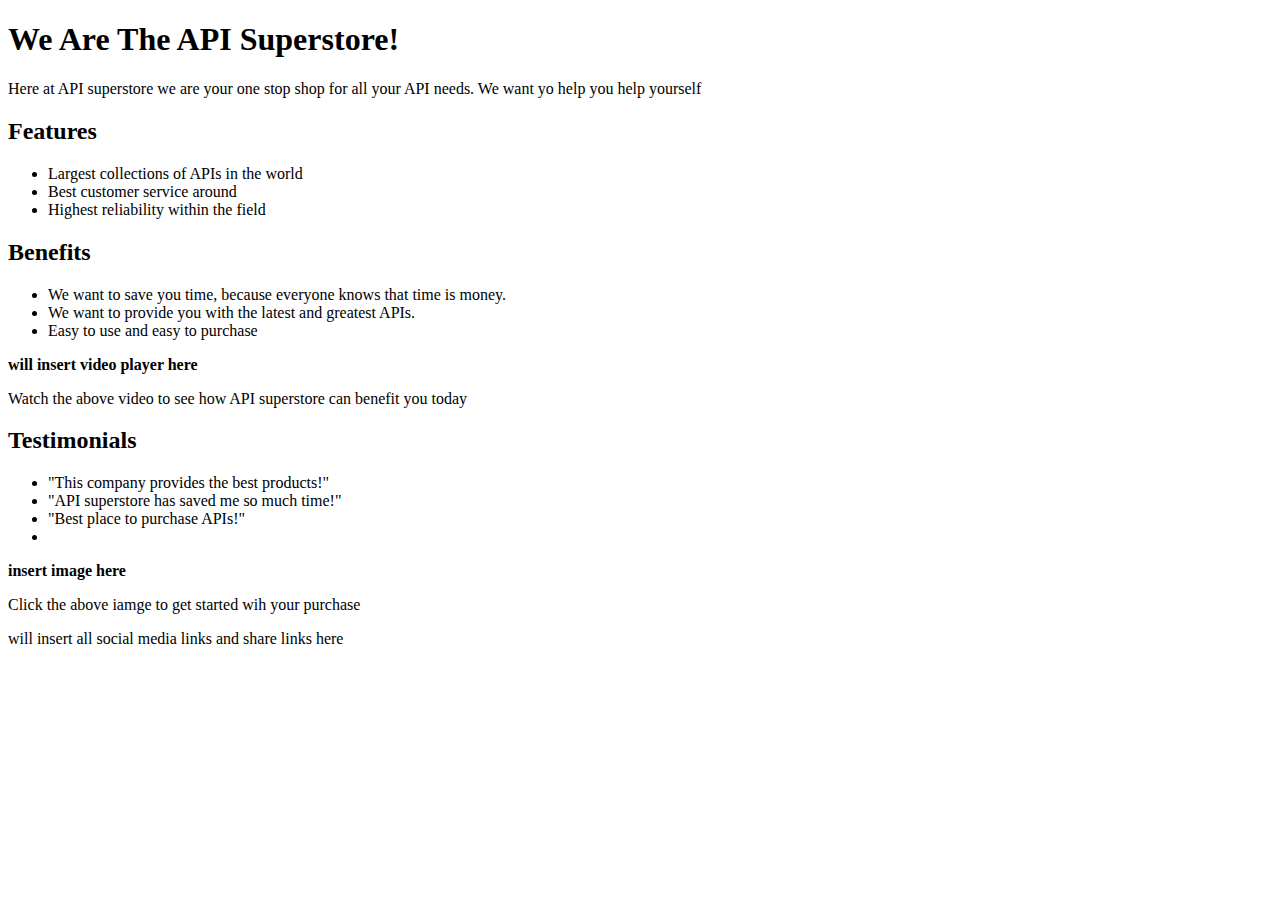
==== index.html @ 797b0eff "index.html fixed" ====
<!doctype html>
<html>
    <head>
        <meta charset="utf-8">
        <meta http-equiv="X-UA-Compatible" content="IE=edge,chrome=1">
        <meta name="viewport" content="width=device-width, initial-scale=1">
        <!-- TODO: Add proper head tag to provide a page description for search
             engines. -->
        <title>API Superstore</title>
        <!-- Bootstrap CSS Framework -->
        <!-- You can remove the ``link`` tags below if you don't want to use
             Bootstrap with your site. If you choose to use Bootstrap, be sure
             to reference the resources and the Bootstrap official
             documentation: http://getbootstrap.com.

             Please Note: This repo does not include the Bootstrap Javascript
             plugins, so you cannot use the features documented under
             "Javascript" on the Bootstrap documentation site. -->
        <link rel="stylesheet" href="assets/bootstrap/css/bootstrap.css">
        <link rel="stylesheet" href="assets/bootstrap/css/bootstrap-theme.css">
        <!-- End Bootstrap CSS Framework -->

        <!-- TODO: replace favicon, apple-touch-icon, and tile images to best
             support bookmarking. -->
        <link rel="apple-touch-icon" href="apple-touch-icon.png">
        <link rel="favicon" href="favicon.ico">

    </head>
    <body id="API-Superstore">
      <div class="page-wrapper">
        <section class="intro" id="api-intro">
          <header role="banner">
        <h1><span class="glyphicon glyphicon-lamp"></span> We Are The API Superstore!</h1>
          </header>
          <div class="summary" id="api-sumamry" role="article">
            <p>Here at API superstore we are your one stop shop for all your API needs. We want yo help you help yourself</p>
          </div>
          <div class="features" id="api-features" role="article">
            <h2> Features</h2>
            <ul>
              <li> Largest collections of APIs in the world</li>
              <li> Best customer service around</li>
              <li> Highest reliability within the field</li>
            </ul>
            <div>
          <div class="benefits" id="api-benefits" role="article">
            <h2> Benefits</h2>
            <ul>
              <li>We want to save you time, because everyone knows that time is money.</li>
              <li>We want to provide you with the latest and greatest APIs.</li>
              <li>Easy to use and easy to purchase</li>
            </ul>
          </div>
          </secton>
        <section id="watch">
          <p><strong> will insert video player here</strong></p>
          <p> Watch the above video to see how API superstore can benefit you today</p>
        </section>
        <section class="exit" id="api-exit">
          <div class="testimonials" id="api-testimonials">
            <h2> Testimonials </h2>
            <ul>
              <li>"This company provides the best products!"</li>
              <li>"API superstore has saved me so much time!"</li>
              <li>"Best place to purchase APIs!"<li>
            </ul>
          </div>
            <div class="Purchase" id="api-purchase">
              <p><strong> insert image here</strong></p>    
              <p>Click the above iamge to get started wih your purchase</p>
            </div>
        </section>
          <footer>
            <p> will insert all social media links and share links here</p>
          </footer>
        <!-- TODO: Populate this page with all the content you deem
             necessary to create a compelling product page! -->

        <!-- TODO: Create an area to put the explainer video. -->

        <!-- TODO: Create an area to put the long product description. -->

        <!-- TODO: Create an area to put customer testimonials. -->

        <!-- TODO: Create an area to show features. -->

        <!-- TODO: Create an area to show company contact info (phone,
             location, etc.) -->

        <!-- TODO: Create an area that allows users to Share links to the
             page. -->

        <!-- TODO: Create a call to action link to get users to sign up for the
             service. -->
    </body>
</html>
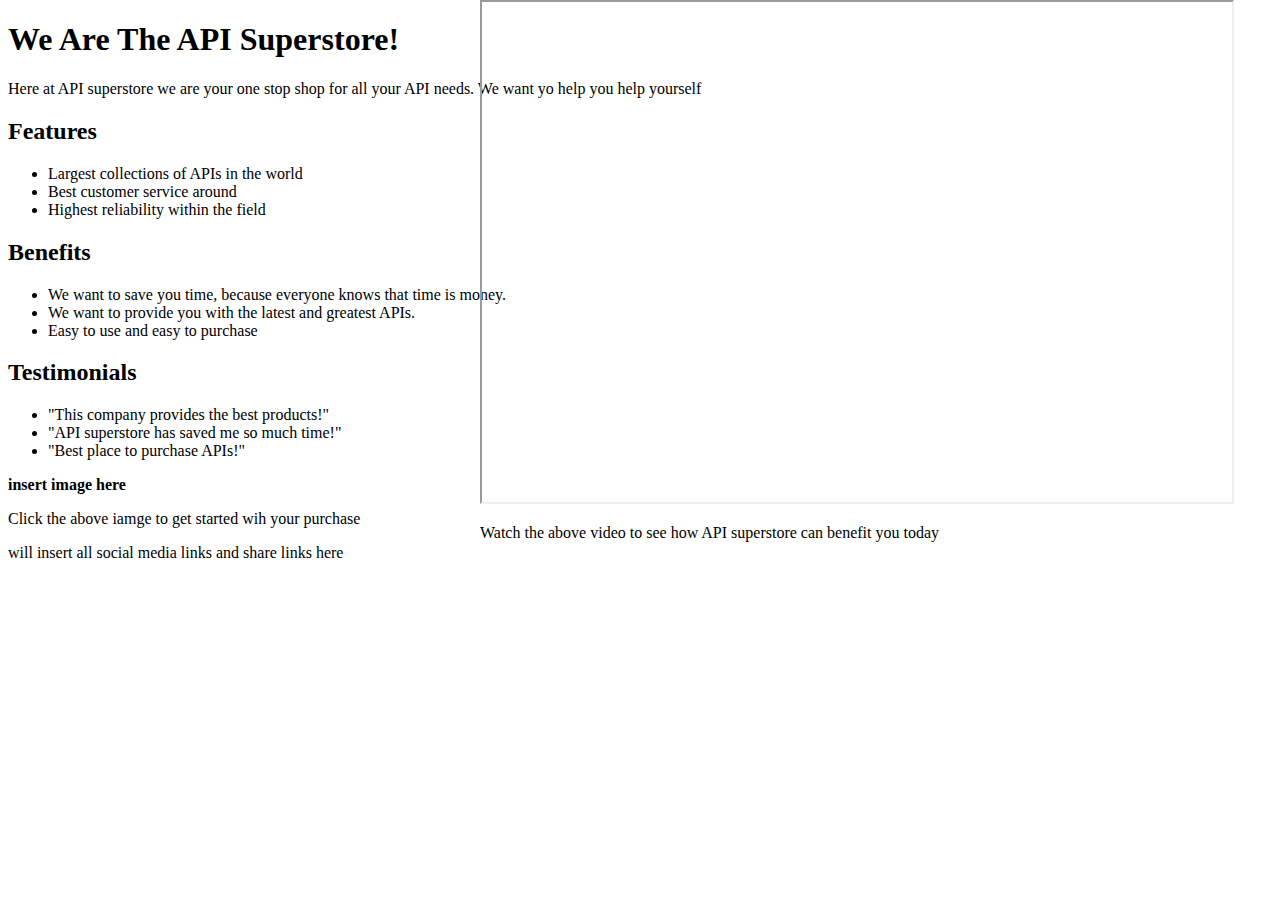
==== commit a0d7f788: "added video player" ====
--- a/index.html
+++ b/index.html
@@ -16,8 +16,7 @@
              Please Note: This repo does not include the Bootstrap Javascript
              plugins, so you cannot use the features documented under
              "Javascript" on the Bootstrap documentation site. -->
-        <link rel="stylesheet" href="assets/bootstrap/css/bootstrap.css">
-        <link rel="stylesheet" href="assets/bootstrap/css/bootstrap-theme.css">
+      	<link rel="stylesheet" media="screen" href="main.css">
         <!-- End Bootstrap CSS Framework -->
 
         <!-- TODO: replace favicon, apple-touch-icon, and tile images to best
@@ -53,7 +52,9 @@
           </div>
           </secton>
         <section id="watch">
-          <p><strong> will insert video player here</strong></p>
+          <iframe width="750" height="500"
+        src="https://www.youtube.com/embed/L48g1ZWLMdo">
+          </iframe>
           <p> Watch the above video to see how API superstore can benefit you today</p>
         </section>
         <section class="exit" id="api-exit">
@@ -62,7 +63,7 @@
             <ul>
               <li>"This company provides the best products!"</li>
               <li>"API superstore has saved me so much time!"</li>
-              <li>"Best place to purchase APIs!"<li>
+              <li>"Best place to purchase APIs!"</li>
             </ul>
           </div>
             <div class="Purchase" id="api-purchase">
--- a/main.css
+++ b/main.css
@@ -0,0 +1,12 @@
+/* Styles for Product Page Customization */
+/* NOTE: Do not edit the Bootstrap CSS files. */
+body h1 {
+  background-image:url('assets/logos/api_superstore_logo_bg.png');
+  background-size: cover;
+}
+#watch{
+  position: absolute;
+  right: 300px;
+  width: 500px;
+  top: 0px;
+}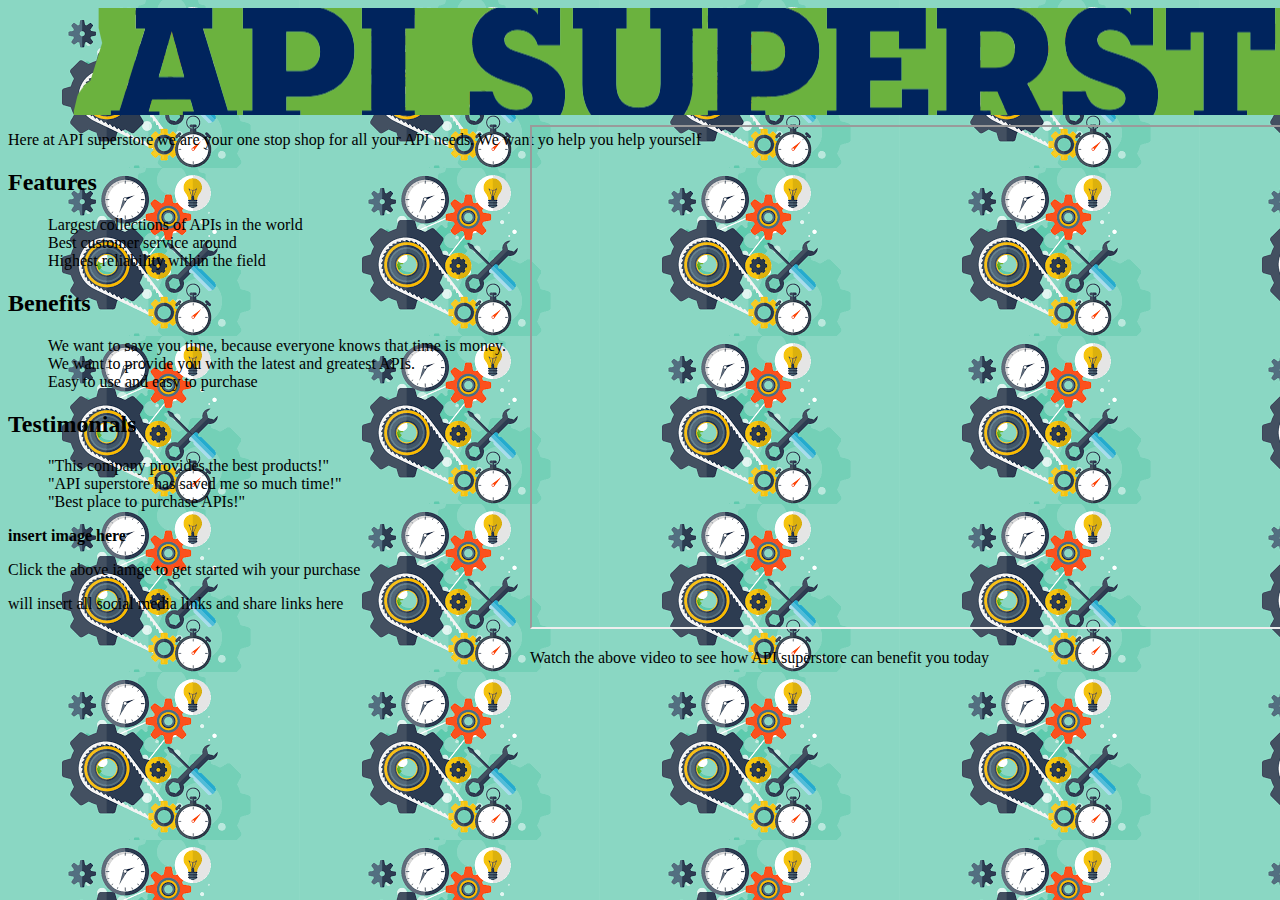
==== commit b68bfc9f: "added some files" ====
--- a/index.html
+++ b/index.html
@@ -29,7 +29,7 @@
       <div class="page-wrapper">
         <section class="intro" id="api-intro">
           <header role="banner">
-        <h1><span class="glyphicon glyphicon-lamp"></span> We Are The API Superstore!</h1>
+        <h1> We Are The API Superstore!</h1>
           </header>
           <div class="summary" id="api-sumamry" role="article">
             <p>Here at API superstore we are your one stop shop for all your API needs. We want yo help you help yourself</p>
--- a/main.css
+++ b/main.css
@@ -1,12 +1,27 @@
 /* Styles for Product Page Customization */
 /* NOTE: Do not edit the Bootstrap CSS files. */
-body h1 {
-  background-image:url('assets/logos/api_superstore_logo_bg.png');
-  background-size: cover;
+html{
+  background-image: url(api.png);
+}
+header {
+postion: relative;
+	width: 1750px;
+	height: 400px;
+	margin: 0 auto;
+	background: url(api_superstore_logo_bg.png) no-repeat center;
+	padding-top: 20px;
+	height: 87px;
+}
+header h1{
+  display: none;
+}
+
+html li{
+  list-style-type: none;
 }
 #watch{
   position: absolute;
-  right: 300px;
+  right: 250px;
   width: 500px;
-  top: 0px;
+  top: 125px;
 }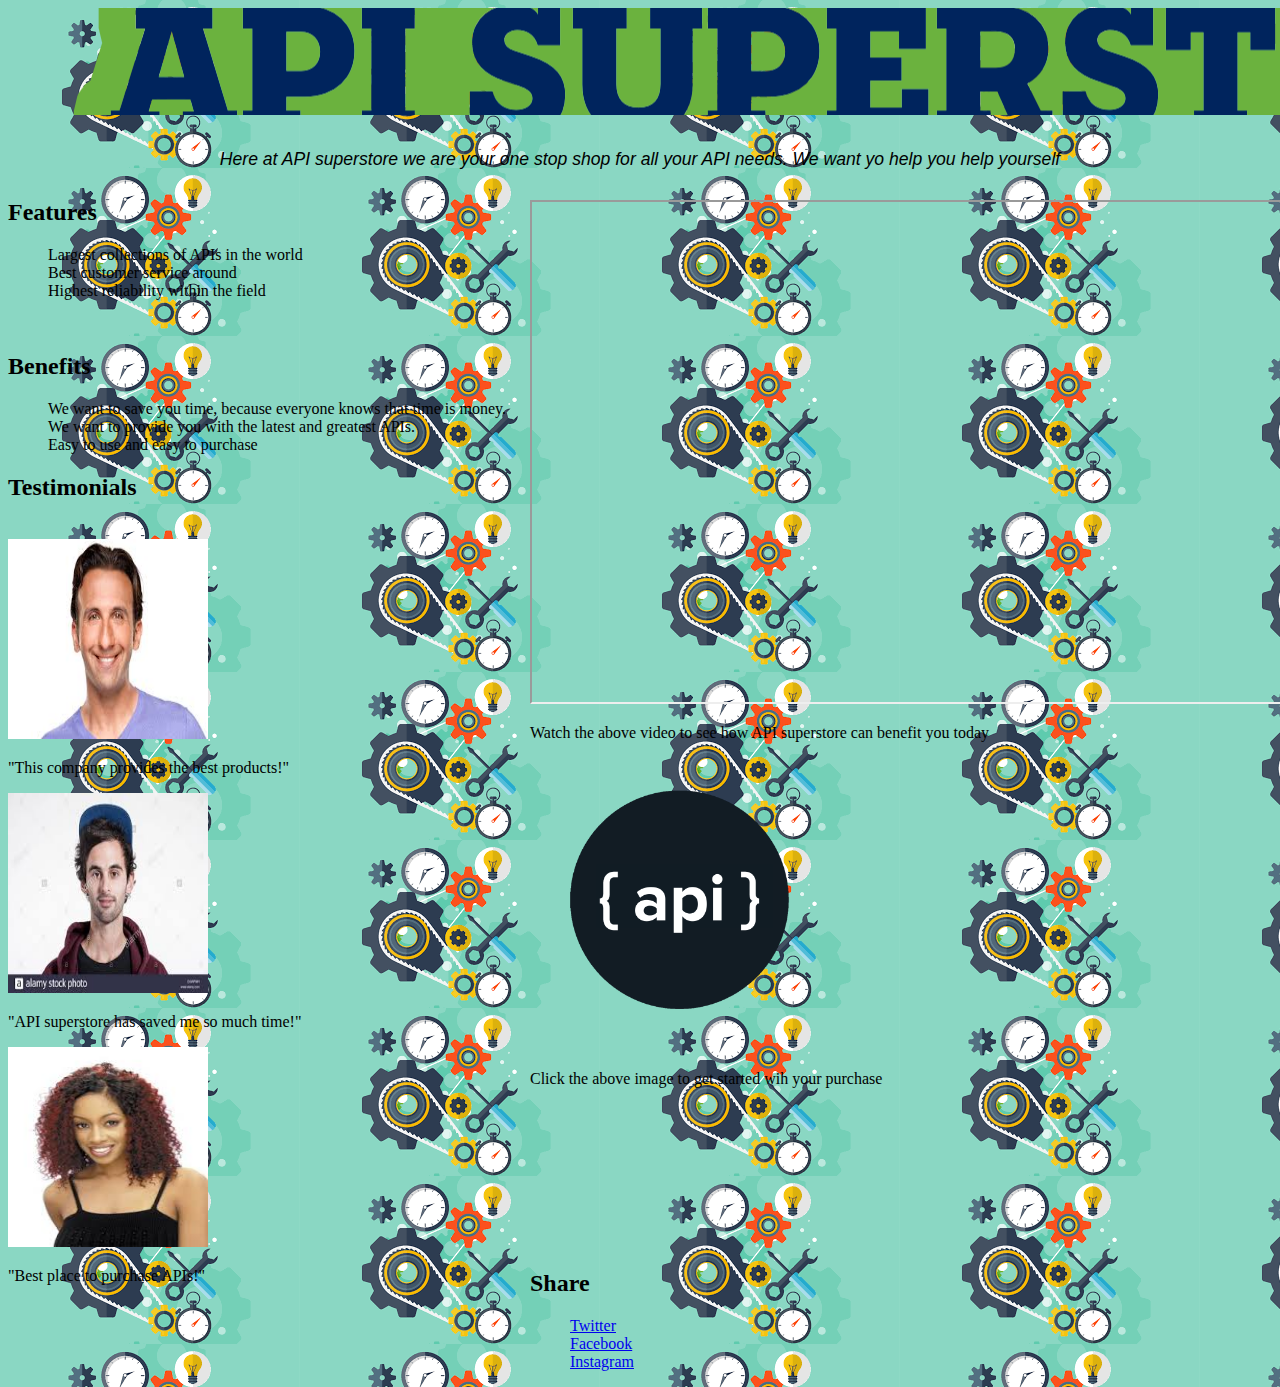
==== commit af84591d: "changed html and css" ====
--- a/index.html
+++ b/index.html
@@ -25,54 +25,63 @@
         <link rel="favicon" href="favicon.ico">
 
     </head>
-    <body id="API-Superstore">
-      <div class="page-wrapper">
-        <section class="intro" id="api-intro">
+    <body>
+      <div id="API-Superstore">
           <header role="banner">
         <h1> We Are The API Superstore!</h1>
           </header>
-          <div class="summary" id="api-sumamry" role="article">
+          <div class="summary" id="api-sumamry" role="main">
             <p>Here at API superstore we are your one stop shop for all your API needs. We want yo help you help yourself</p>
           </div>
-          <div class="features" id="api-features" role="article">
+       <div id="Features and Benefits">
             <h2> Features</h2>
             <ul>
               <li> Largest collections of APIs in the world</li>
               <li> Best customer service around</li>
               <li> Highest reliability within the field</li>
             </ul>
-            <div>
-          <div class="benefits" id="api-benefits" role="article">
+         <br>
             <h2> Benefits</h2>
             <ul>
               <li>We want to save you time, because everyone knows that time is money.</li>
               <li>We want to provide you with the latest and greatest APIs.</li>
               <li>Easy to use and easy to purchase</li>
             </ul>
-          </div>
-          </secton>
+        </div>
+        
         <section id="watch">
           <iframe width="750" height="500"
         src="https://www.youtube.com/embed/L48g1ZWLMdo">
           </iframe>
           <p> Watch the above video to see how API superstore can benefit you today</p>
         </section>
-        <section class="exit" id="api-exit">
-          <div class="testimonials" id="api-testimonials">
-            <h2> Testimonials </h2>
-            <ul>
-              <li>"This company provides the best products!"</li>
-              <li>"API superstore has saved me so much time!"</li>
-              <li>"Best place to purchase APIs!"</li>
+        
+          <div id="Testimonials">
+            <h2> Testimonials </h2><br>
+              <div class="people" id="bob">
+             <img class="headshot" src="person1.jpg" alt="Bob headshot"><br>
+             <p>"This company provides the best products!"</p>
+              </div>
+            <div class="people" id="phil">
+              <img class="headshot" src="person2.jpg" alt="Phil headshot"><br>
+           <p>"API superstore has saved me so much time!"</p>
+            </div>
+            <div class="people" id="sarah">
+              <img class="headshot" src="person3.jpg" alt="Sarah headshot"><br>
+             <p>"Best place to purchase APIs!"</p>
+          </div>
+            <div id="purchase">
+                <img class="icon" src="buy.png"><br>
+              <p>Click the above image to get started wih your purchase</p>
+            </div>
+          </div>
+          <footer>
+          <h2>Share</h2>
+            <ul class="social-links">
+                <li class="twitter"><a href="http://twitter.com">Twitter</a></li>
+                <li class="facebook"><a href="http://facebook.com">Facebook</a></li>
+                <li class="instagram"><a href="http://instagram.com">Instagram</a></li>
             </ul>
-          </div>
-            <div class="Purchase" id="api-purchase">
-              <p><strong> insert image here</strong></p>    
-              <p>Click the above iamge to get started wih your purchase</p>
-            </div>
-        </section>
-          <footer>
-            <p> will insert all social media links and share links here</p>
           </footer>
         <!-- TODO: Populate this page with all the content you deem
              necessary to create a compelling product page! -->
--- a/main.css
+++ b/main.css
@@ -11,6 +11,7 @@
 	background: url(api_superstore_logo_bg.png) no-repeat center;
 	padding-top: 20px;
 	height: 87px;
+	
 }
 header h1{
   display: none;
@@ -18,10 +19,42 @@
 
 html li{
   list-style-type: none;
+
+  }  
+
+.summary{
+  font: italic 1.1em/2.2 Arial;
+	text-align: center;
+	margin-top: 25px;
+	color: black;
 }
+
 #watch{
-  position: absolute;
+  position:absolute;
   right: 250px;
   width: 500px;
-  top: 125px;
-}+  top: 200px;
+}
+#Testimonials img{
+	width: 200px;
+	height: 200px;
+}
+#purchase{
+	position: absolute;
+	right: 250px;
+	width: 500px;
+	top: 750px;
+}
+#purchase img{
+	width: 300px;
+	height: 300px;
+}
+
+footer{
+	position: absolute;
+	right: 250px;
+	width: 500px;
+	top: 1250px;
+}
+
+
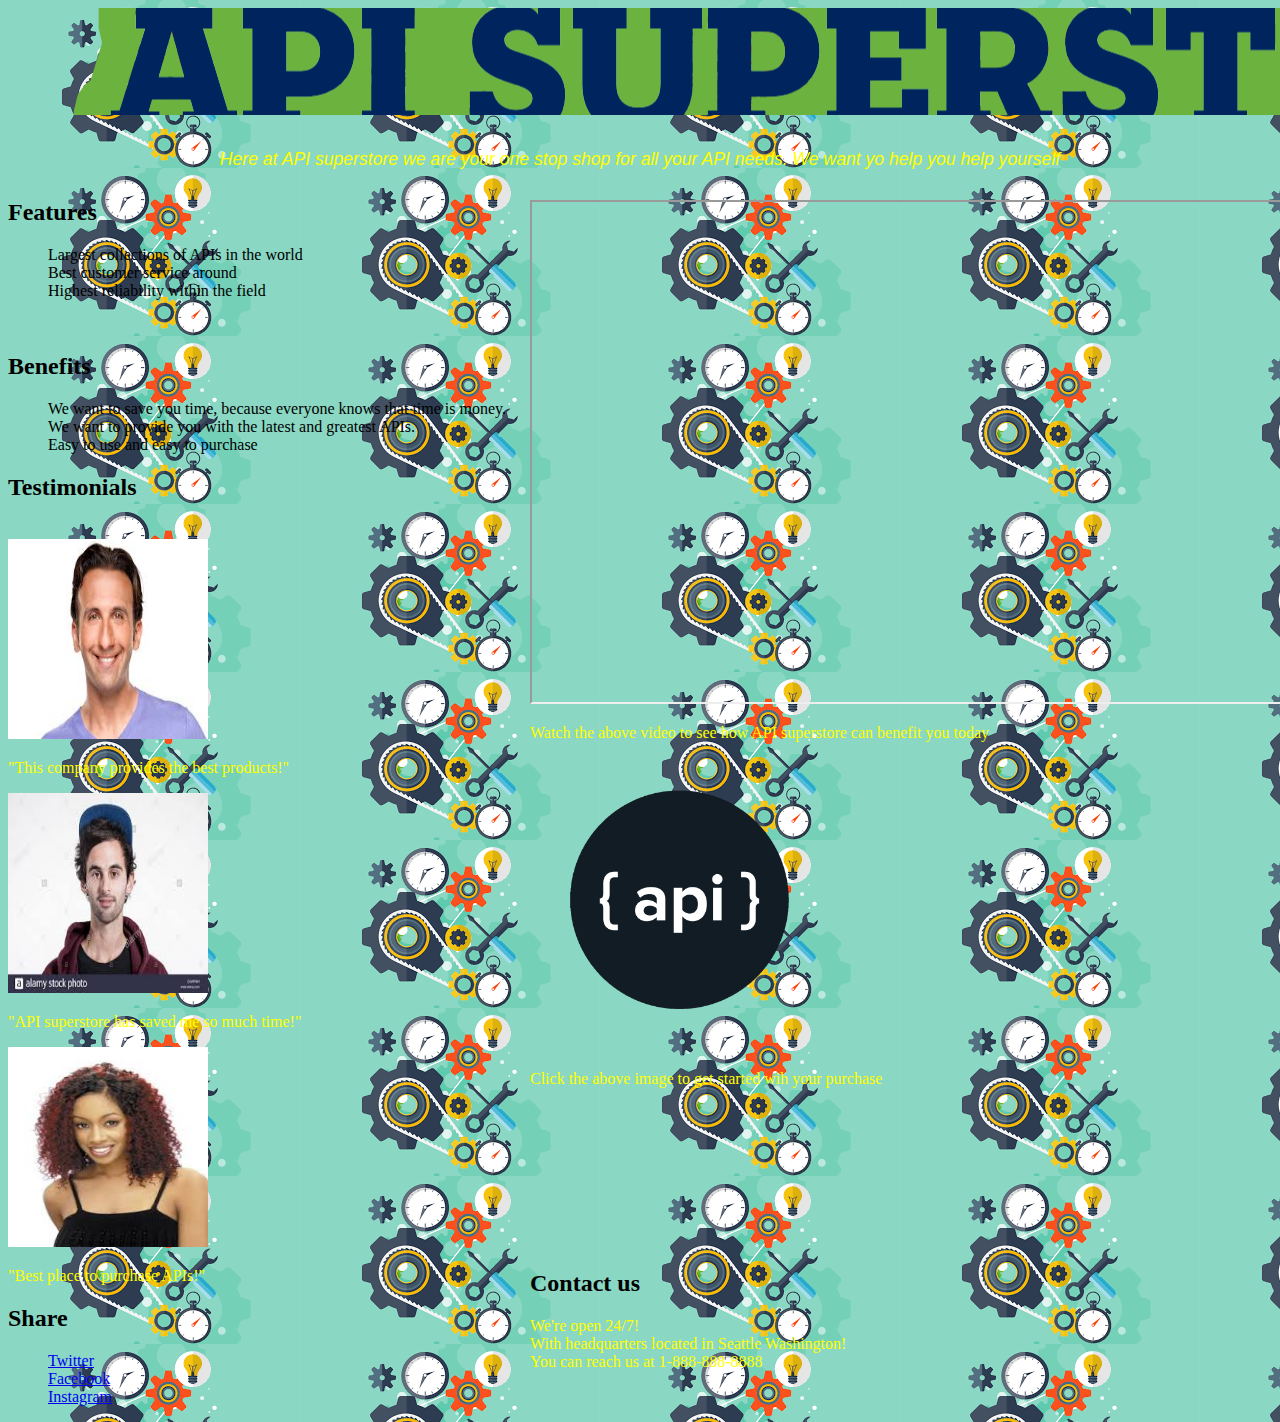
==== commit 5371a4c5: "added store and fixed index" ====
--- a/index.html
+++ b/index.html
@@ -71,17 +71,23 @@
              <p>"Best place to purchase APIs!"</p>
           </div>
             <div id="purchase">
+              <a href="store.html">
                 <img class="icon" src="buy.png"><br>
+              </a>
               <p>Click the above image to get started wih your purchase</p>
             </div>
           </div>
-          <footer>
+          <div id="social">
           <h2>Share</h2>
             <ul class="social-links">
                 <li class="twitter"><a href="http://twitter.com">Twitter</a></li>
                 <li class="facebook"><a href="http://facebook.com">Facebook</a></li>
                 <li class="instagram"><a href="http://instagram.com">Instagram</a></li>
             </ul>
+        </div>
+        <footer>
+          <h2>Contact us</h2>
+          <p>We're open 24/7!<br> With headquarters located in Seattle Washington! <br>You can reach us at 1-888-888-8888</p>
           </footer>
         <!-- TODO: Populate this page with all the content you deem
              necessary to create a compelling product page! -->
--- a/main.css
+++ b/main.css
@@ -2,6 +2,9 @@
 /* NOTE: Do not edit the Bootstrap CSS files. */
 html{
   background-image: url(api.png);
+}
+body p{
+	color: yellow;
 }
 header {
 postion: relative;
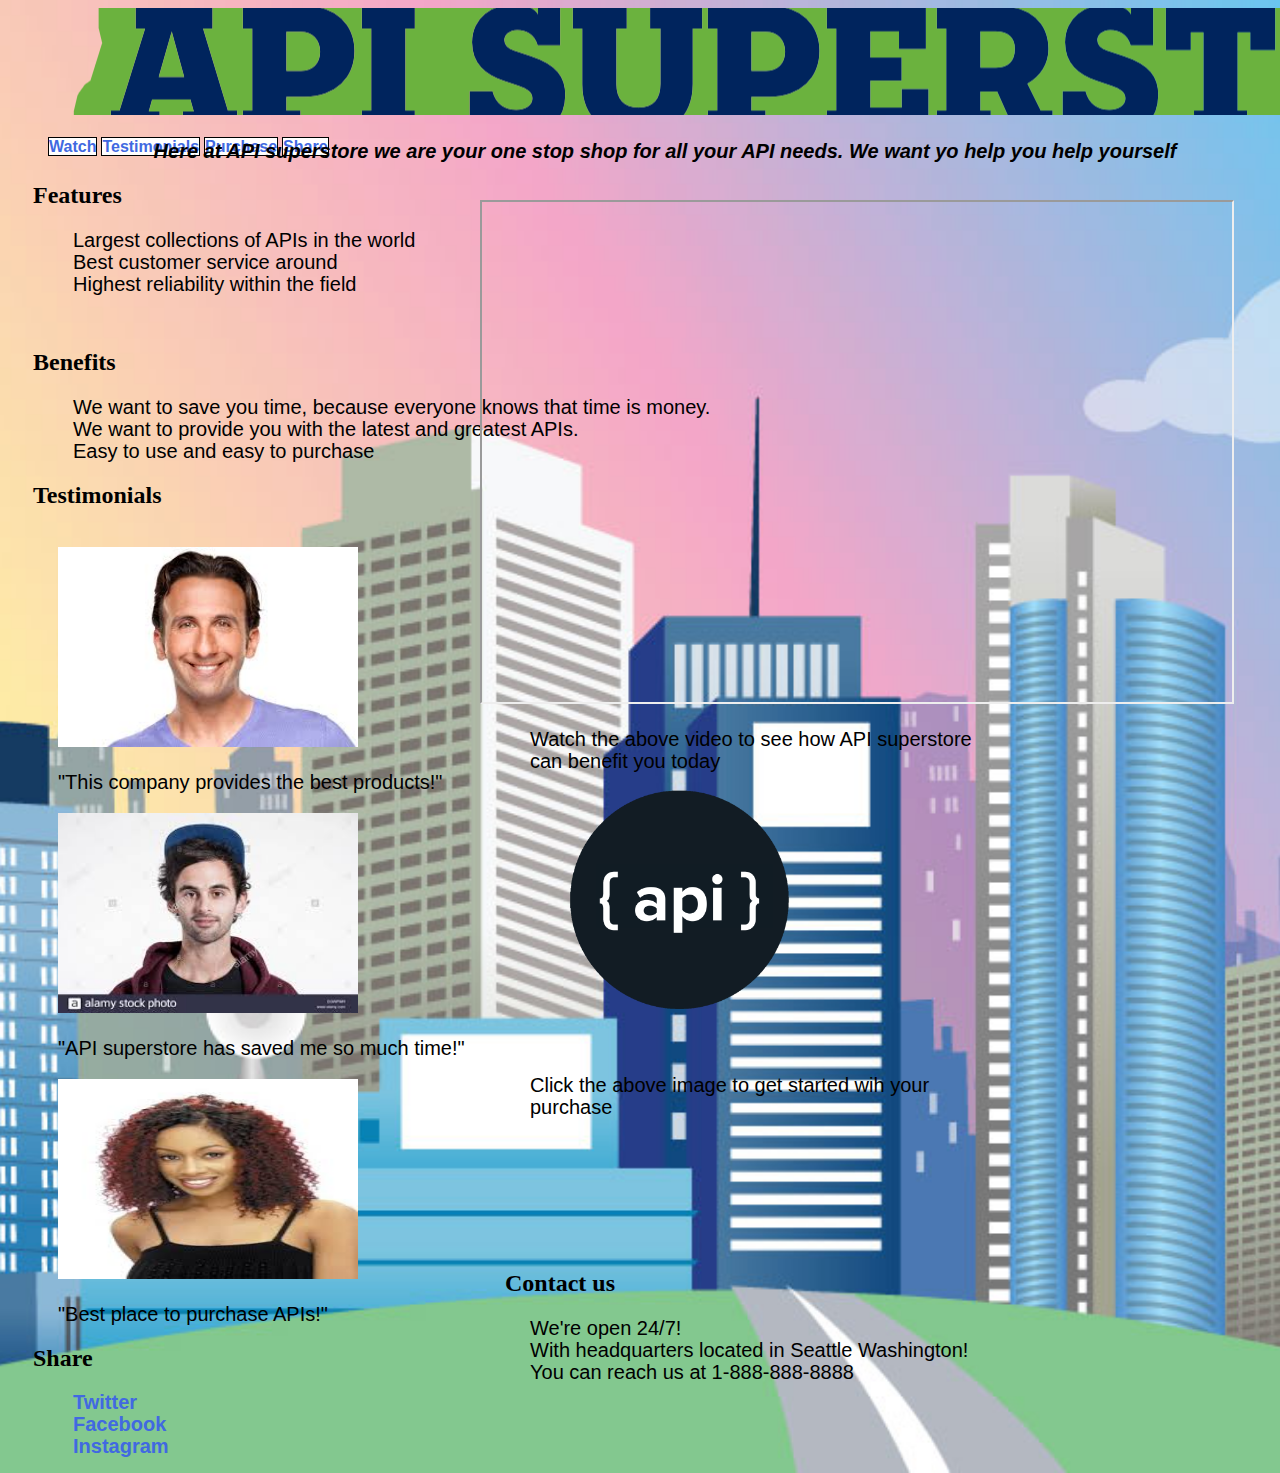
==== commit 27597f11: "changed some css and html" ====
--- a/index.html
+++ b/index.html
@@ -29,9 +29,17 @@
       <div id="API-Superstore">
           <header role="banner">
         <h1> We Are The API Superstore!</h1>
+              <nav>
+                <ul class="main-nav">
+                    <li><a href="#watch">Watch</a></li>
+                    <li><a href="#Testimonials">Testimonials</a></li>
+                    <li><a href="#purchase">Purchase</a></li>
+                    <li><a href="#social">Share</a></li>
+                </ul>
+            </nav>
           </header>
           <div class="summary" id="api-sumamry" role="main">
-            <p>Here at API superstore we are your one stop shop for all your API needs. We want yo help you help yourself</p>
+            <p><strong><i>Here at API superstore we are your one stop shop for all your API needs. We want yo help you help yourself</i></strong></p>
           </div>
        <div id="Features and Benefits">
             <h2> Features</h2>
@@ -83,7 +91,9 @@
                 <li class="twitter"><a href="http://twitter.com">Twitter</a></li>
                 <li class="facebook"><a href="http://facebook.com">Facebook</a></li>
                 <li class="instagram"><a href="http://instagram.com">Instagram</a></li>
+              
             </ul>
+            
         </div>
         <footer>
           <h2>Contact us</h2>
--- a/main.css
+++ b/main.css
@@ -1,10 +1,30 @@
 /* Styles for Product Page Customization */
 /* NOTE: Do not edit the Bootstrap CSS files. */
 html{
-  background-image: url(api.png);
+  background: url(background2.jpg) no-repeat center;
+	background-size: cover;
 }
+
+html li{
+  list-style-type: none;
+  }  
+
 body p{
-	color: yellow;
+	color: black;
+	font: 100% Arial, sans-serif;
+	line-height: 1.1;
+	margin-left: 50px;
+	font-size: 20px;
+}
+body li{
+	color: black;
+	font: 100% Arial, sans-serif;
+	line-height: 1.1;
+	margin-left: 25px;
+	font-size: 20px;
+}
+body h2{
+	margin-left: 25px;
 }
 header {
 postion: relative;
@@ -19,11 +39,32 @@
 header h1{
   display: none;
 }
+nav ul li{
+  display: inline;
+  border: solid 1px black;
+  font-size: 16px;
+  background-color: white;
+	margin-left: 0px;
+}
+nav{
+	margin-top: 110px;
+	margin-left: 0px;
+}
 
-html li{
-  list-style-type: none;
-
-  }  
+a:link { 
+	font-weight: bold; 
+	text-decoration: none; 
+	color: 	#4169E1;
+	}
+a:visited { 
+	font-weight: bold; 
+	text-decoration: none; 
+	color: #D4CDDC;
+	}
+a:hover, a:focus, a:active { 
+	text-decoration: underline; 
+	color: #9685BA;
+	}
 
 .summary{
   font: italic 1.1em/2.2 Arial;
@@ -34,28 +75,32 @@
 
 #watch{
   position:absolute;
-  right: 250px;
+  right: 300px;
   width: 500px;
   top: 200px;
 }
 #Testimonials img{
-	width: 200px;
+	width: 300px;
 	height: 200px;
+	margin-left: 50px;
+	list-style: none;
 }
+
 #purchase{
 	position: absolute;
-	right: 250px;
+	right: 300px;
 	width: 500px;
 	top: 750px;
 }
 #purchase img{
 	width: 300px;
 	height: 300px;
+
 }
 
 footer{
 	position: absolute;
-	right: 250px;
+	right: 300px;
 	width: 500px;
 	top: 1250px;
 }
